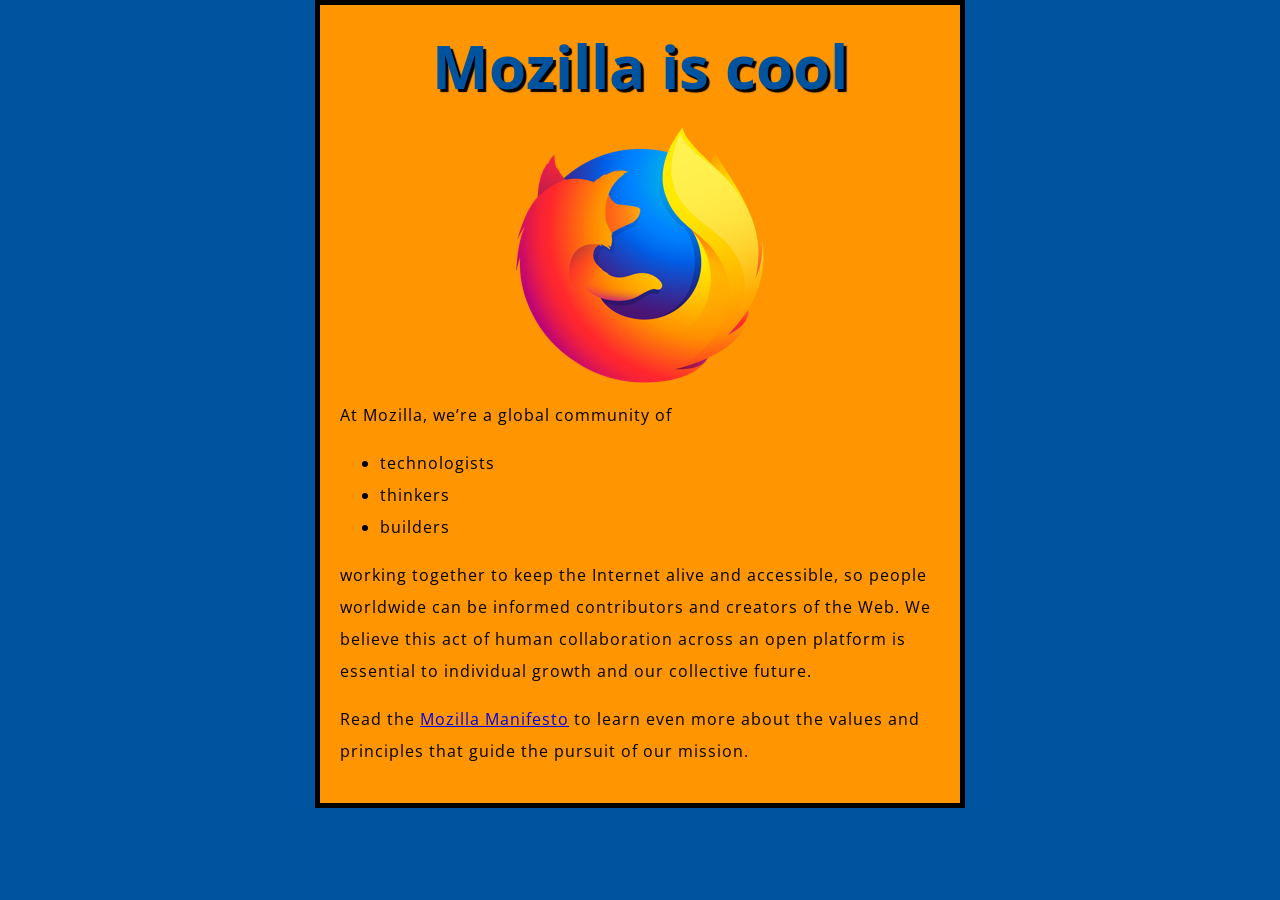
==== index.html @ 2a113ebe "[INIT] Set up file using the mozilla one in MDN docs" ====
<!DOCTYPE html>
<html lang="en">
	<head>
		<meta charset="utf-8" />
		<title>My test page</title>
		<link
			href="http://fonts.googleapis.com/css?family=Open+Sans"
			rel="stylesheet"
			type="text/css"
		/>
		<link href="styles/style.css" rel="stylesheet" type="text/css" />
	</head>
	<body>
		<h1>Mozilla is cool</h1>
		<img
			src="images/firefox-icon.png"
			alt="The Firefox logo: a flaming fox surrounding the Earth."
		/>

		<p>At Mozilla, we’re a global community of</p>

		<ul>
			<!-- changed to list in the tutorial -->
			<li>technologists</li>
			<li>thinkers</li>
			<li>builders</li>
		</ul>

		<p>
			working together to keep the Internet alive and accessible, so people
			worldwide can be informed contributors and creators of the Web. We believe
			this act of human collaboration across an open platform is essential to
			individual growth and our collective future.
		</p>

		<p>
			Read the
			<a href="https://www.mozilla.org/en-US/about/manifesto/"
				>Mozilla Manifesto</a
			>
			to learn even more about the values and principles that guide the pursuit
			of our mission.
		</p>
	</body>
</html>
---- styles/style.css ----
html {
  font-size: 10px;
  font-family: 'Open Sans', sans-serif;
}


h1 {
  font-size: 60px;
  text-align: center;
}

p, li {
  font-size: 16px;
  line-height: 2;
  letter-spacing: 1px;
}


html {
  background-color: #00539F;
}

body {
  width: 600px;
  margin: 0 auto;
  background-color: #FF9500;
  padding: 0 20px 20px 20px;
  border: 5px solid black;
}

h1 {
  margin: 0;
  padding: 20px 0;
  color: #00539F;
  text-shadow: 3px 3px 1px black;
}

img {
  display: block;
  margin: 0 auto;
}
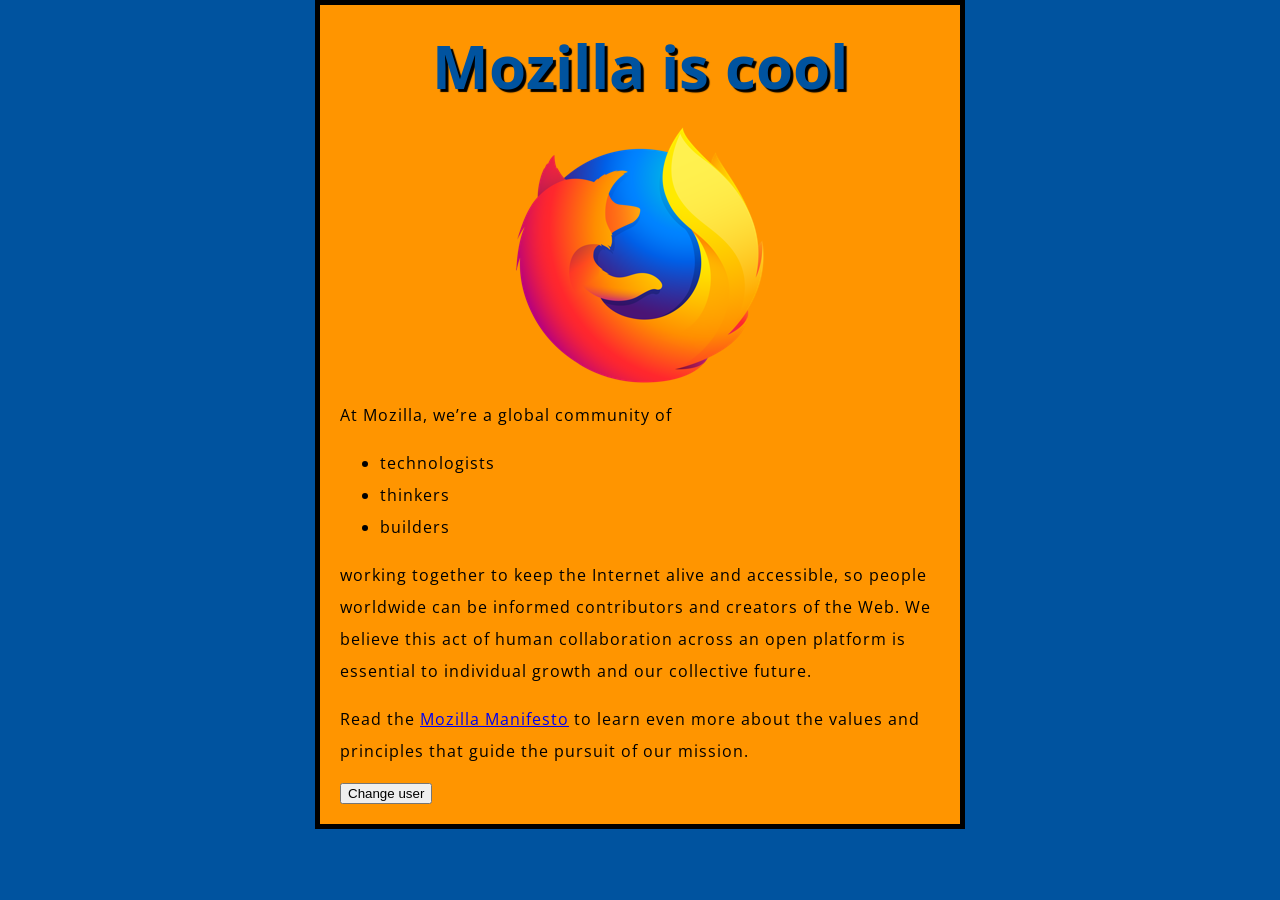
==== commit dad38fcb: "JavaScript: Adding interactivity" ====
--- a/index.html
+++ b/index.html
@@ -15,6 +15,8 @@
 		<img
 			src="images/firefox-icon.png"
 			alt="The Firefox logo: a flaming fox surrounding the Earth."
+            width="256"
+            height="256"
 		/>
 
 		<p>At Mozilla, we’re a global community of</p>
@@ -41,5 +43,9 @@
 			to learn even more about the values and principles that guide the pursuit
 			of our mission.
 		</p>
+        <button>Change user</button>
+
+
+		<script src="scripts/main.js    "></script>
 	</body>
 </html>
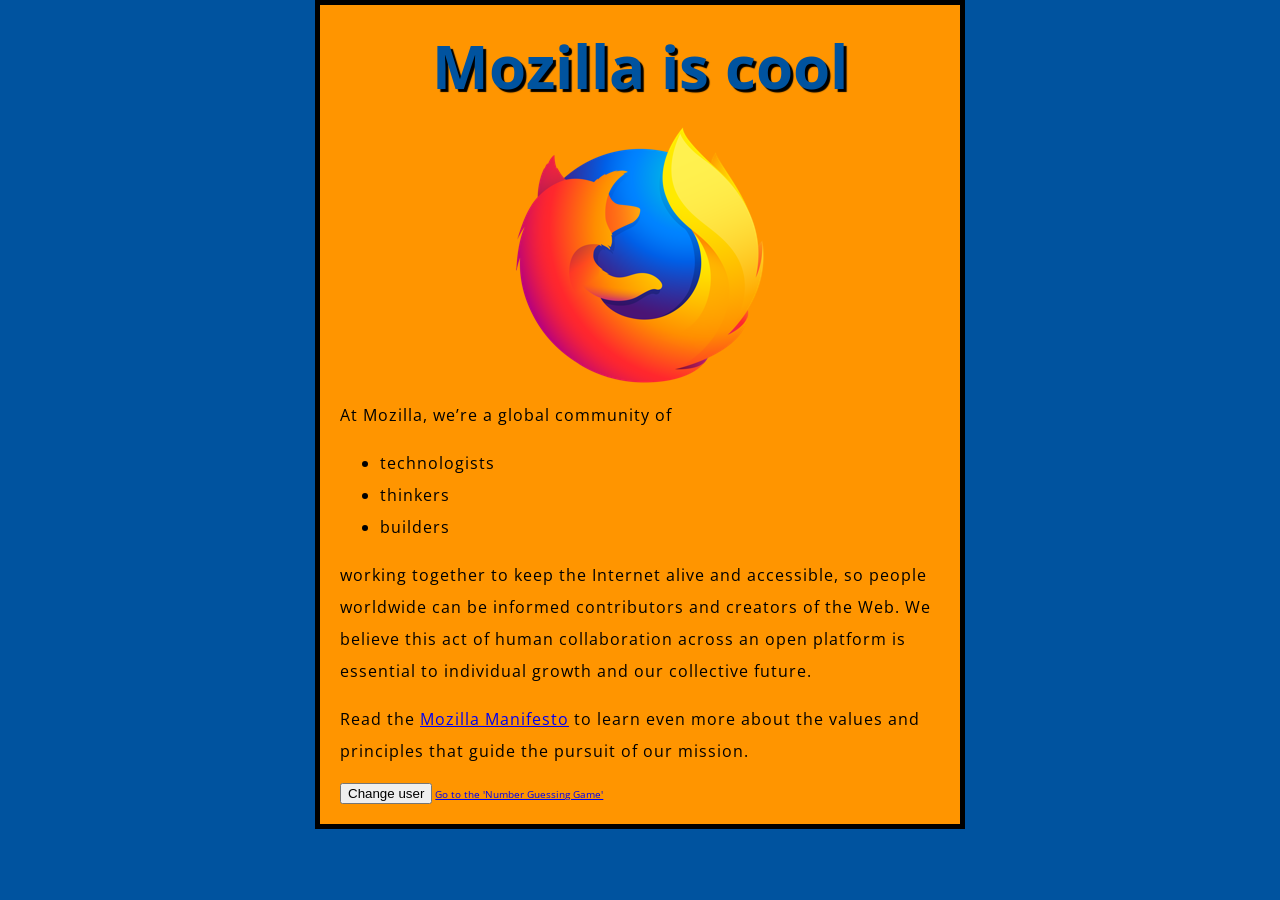
==== commit e3fb8fe9: "A first splash into JavaScript" ====
--- a/index.html
+++ b/index.html
@@ -43,7 +43,13 @@
 			to learn even more about the values and principles that guide the pursuit
 			of our mission.
 		</p>
-        <button>Change user</button>
+
+		<div>
+			<button>Change user</button>
+			<a href="pages/number-guessing-game-start.html">
+				Go to the 'Number Guessing Game'
+			</a>
+		</div>
 
 
 		<script src="scripts/main.js    "></script>
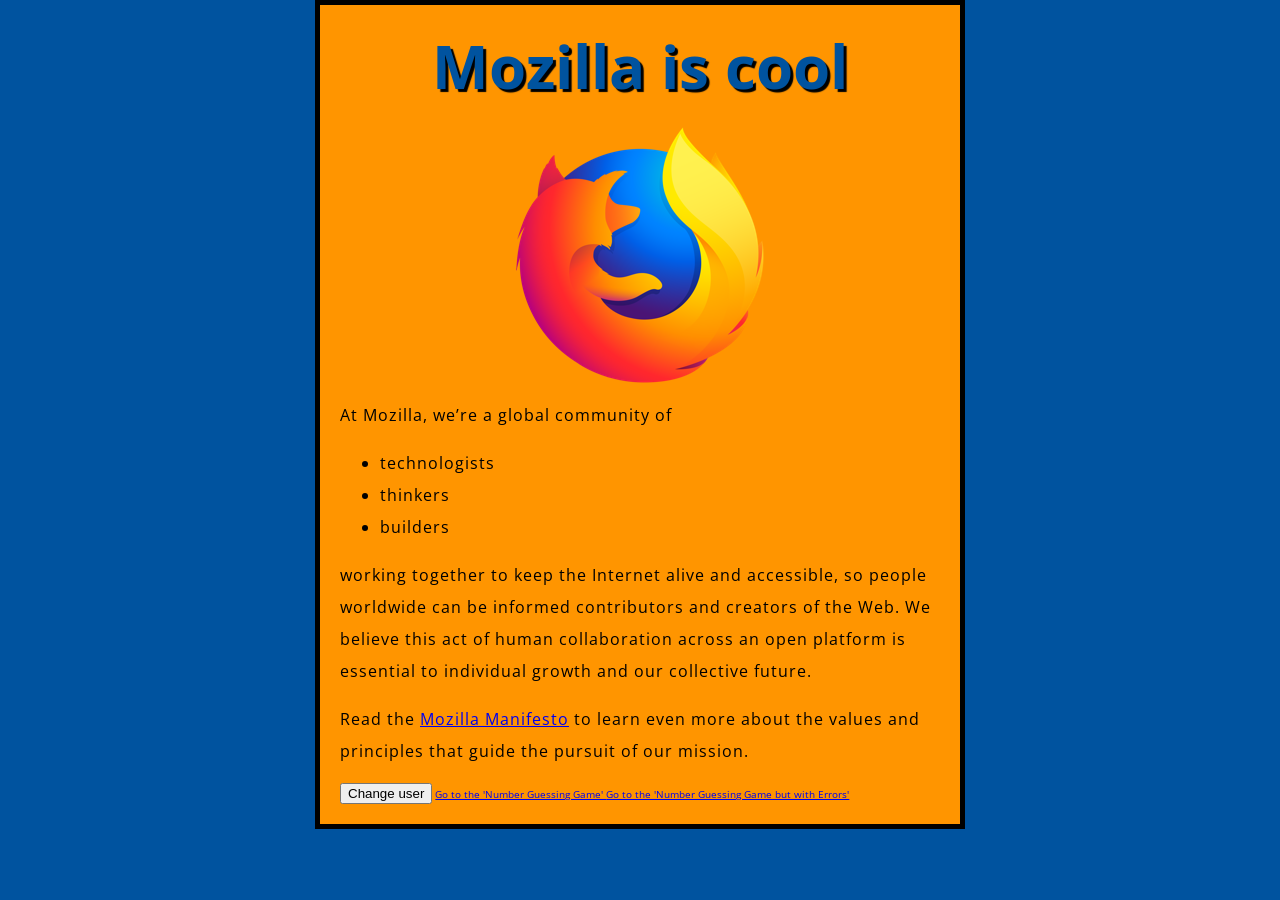
==== commit 86c5bf62: "What went wrong ? Troubleshooting JavaScript" ====
--- a/index.html
+++ b/index.html
@@ -49,6 +49,9 @@
 			<a href="pages/number-guessing-game-start.html">
 				Go to the 'Number Guessing Game'
 			</a>
+			<a href="pages/number-game-errors.html">
+				Go to the 'Number Guessing Game but with Errors'
+			</a>
 		</div>
 
 
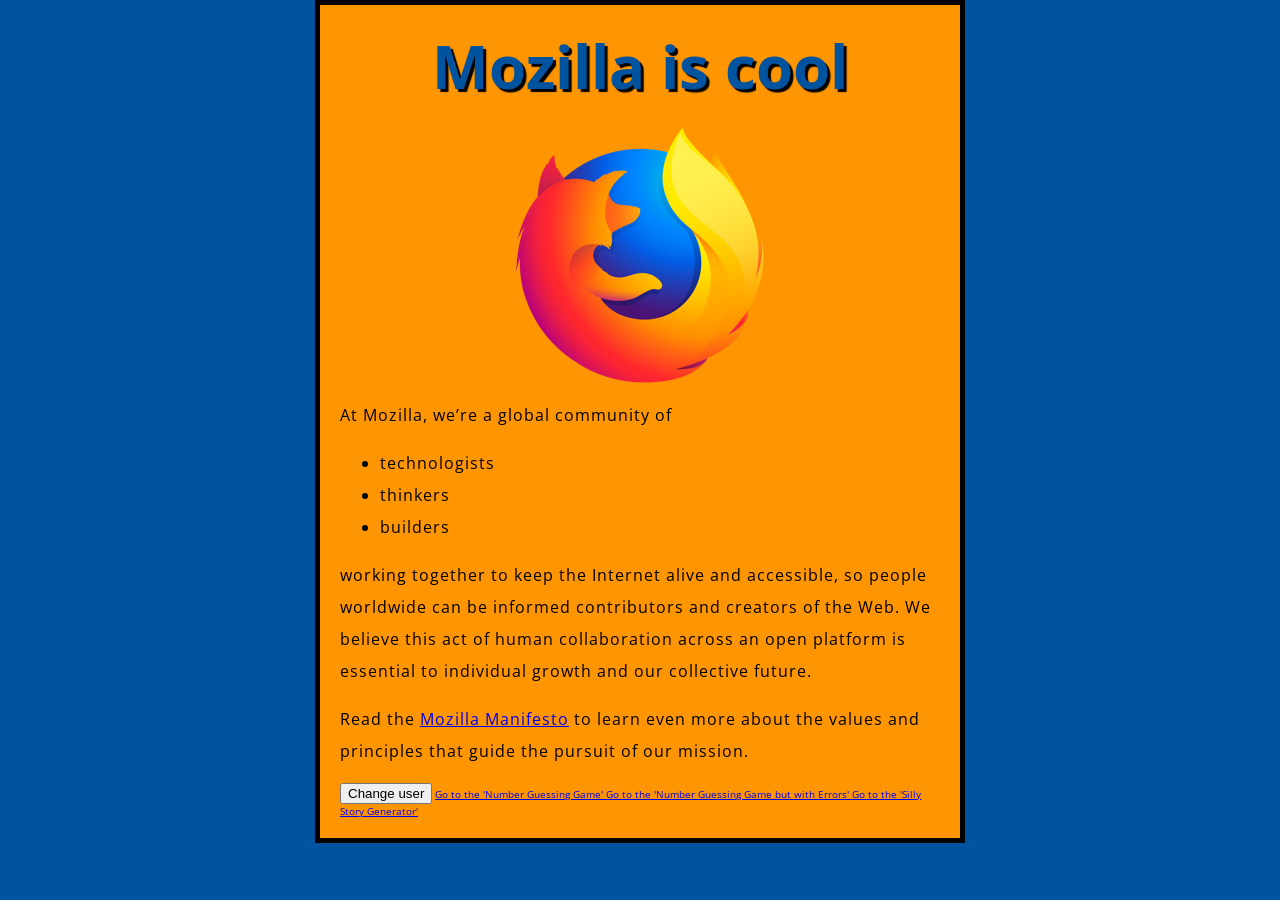
==== commit bef63102: "Challenge : Silly Story Generator" ====
--- a/index.html
+++ b/index.html
@@ -52,6 +52,9 @@
 			<a href="pages/number-game-errors.html">
 				Go to the 'Number Guessing Game but with Errors'
 			</a>
+			<a href="pages/silly-story-generator.html">
+				Go to the 'Silly Story Generator'
+			</a>
 		</div>
 
 
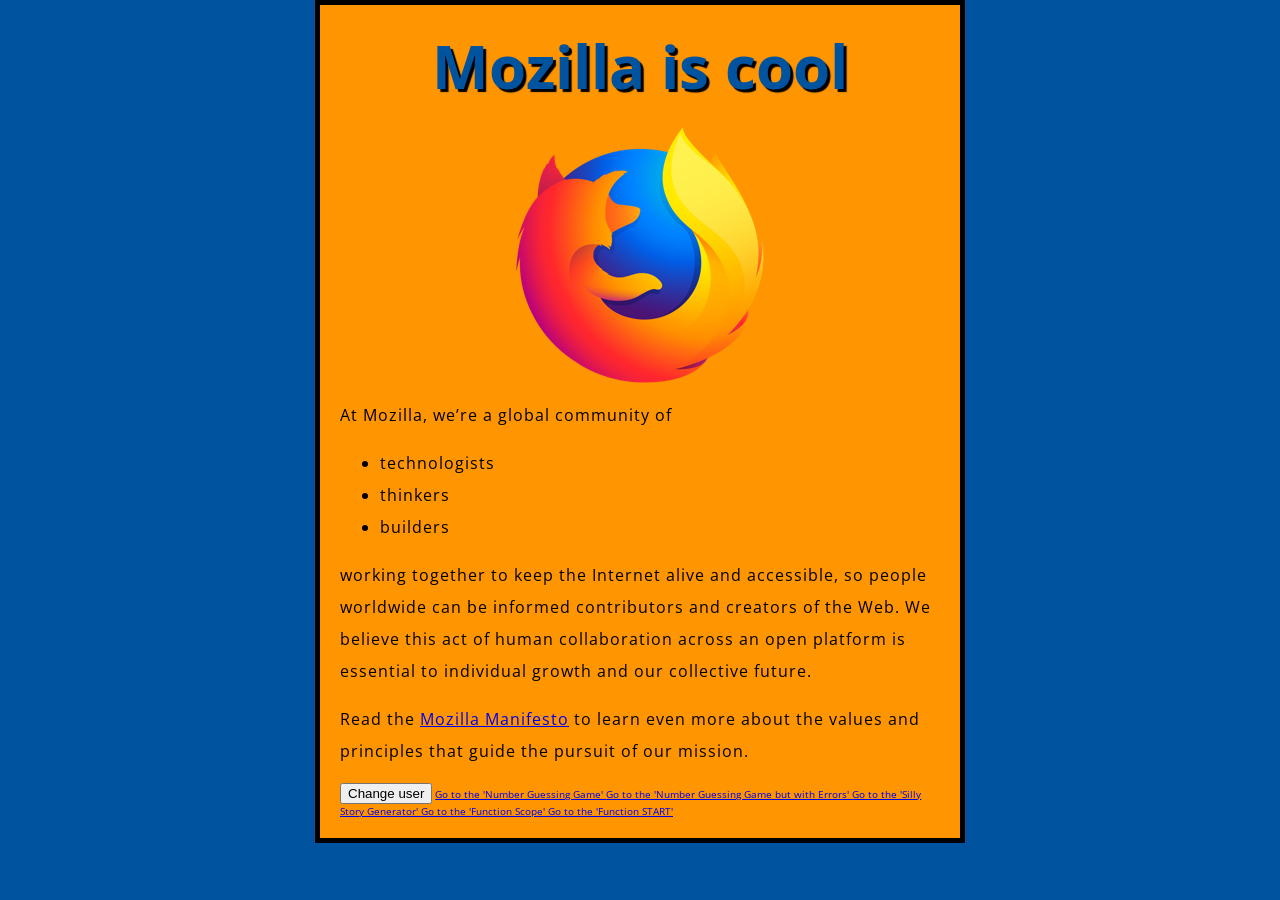
==== commit 1a3d4676: "Function Playground" ====
--- a/index.html
+++ b/index.html
@@ -55,6 +55,12 @@
 			<a href="pages/silly-story-generator.html">
 				Go to the 'Silly Story Generator'
 			</a>
+			<a href="pages/function-scope.html">
+				Go to the 'Function Scope'
+			</a>
+			<a href="pages/function-start.html">
+				Go to the 'Function START'
+			</a>
 		</div>
 
 
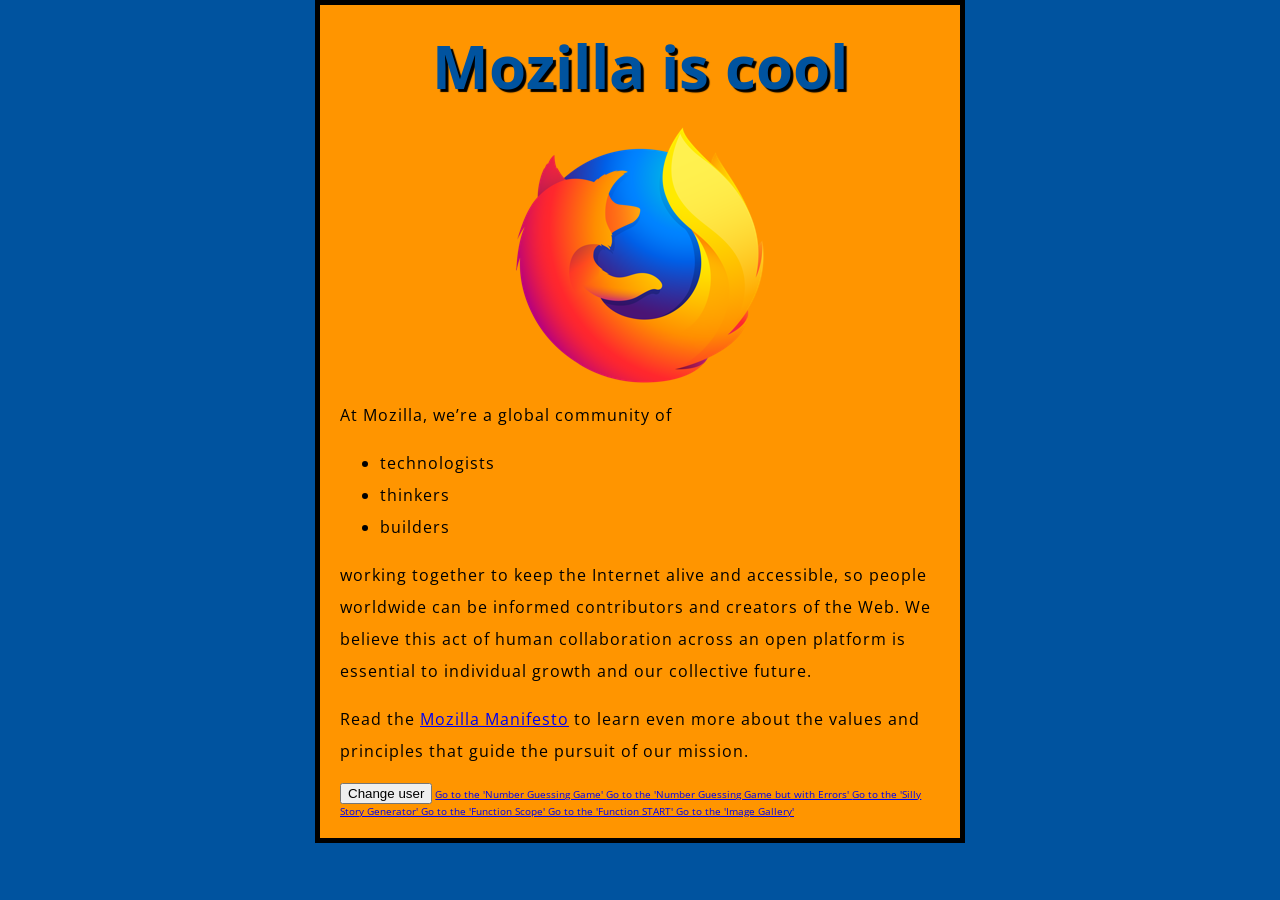
==== commit 53c16546: "Challenge : Image Gallery" ====
--- a/index.html
+++ b/index.html
@@ -61,6 +61,9 @@
 			<a href="pages/function-start.html">
 				Go to the 'Function START'
 			</a>
+			<a href="pages/gallery.html">
+				Go to the 'Image Gallery'
+			</a>
 		</div>
 
 
